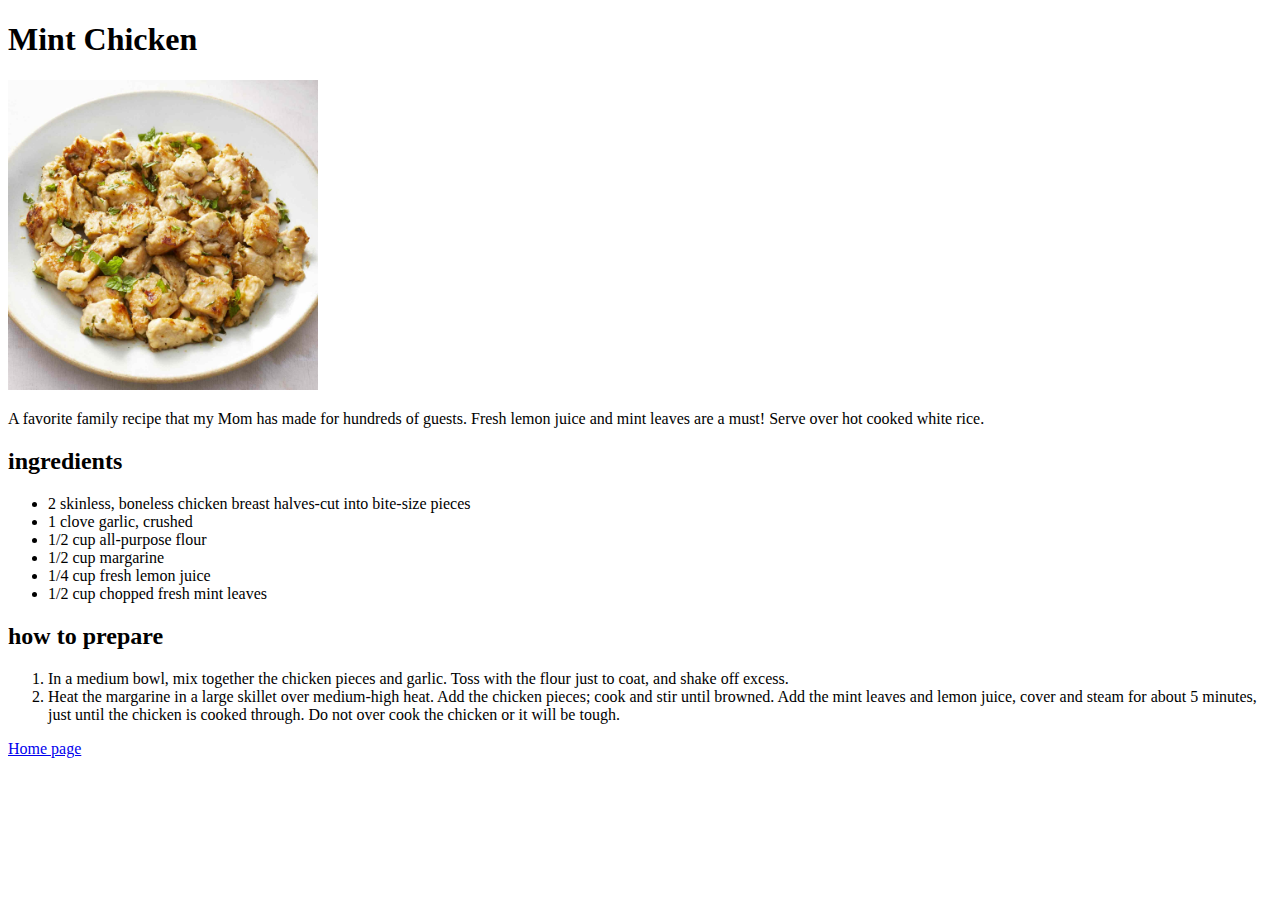
==== recipes/Mint_Chicken.html @ 9f0f6f48 "Añadir estructura inicial del proyecto" ====
<!DOCTYPE html>
<html lang="en">
    <head>
        <meta charset="UTF-8">
        <title></title>
    </head>

    <body>
        <h1>Mint Chicken</h1>
        <img src="../recipe_images/Mint_Chicken.jpg" alt="Mint Chicken" height="310" width="310">
        <p>A favorite family recipe that my Mom has made for hundreds of guests. Fresh lemon juice and mint leaves are a must! Serve over hot cooked white rice.</p>

        <h2>ingredients</h2>

        <ul>
            <li>2 skinless, boneless chicken breast halves-cut into bite-size pieces</li>
            <li>1 clove garlic, crushed</li>
            <li>1/2 cup all-purpose flour</li>
            <li>1/2 cup margarine</li>
            <li>1/4 cup fresh lemon juice</li>
            <li>1/2 cup chopped fresh mint leaves</li>
        </ul>

        <h2>how to prepare</h2>

        <ol>
            <li>In a medium bowl, mix together the chicken pieces and garlic. Toss with the flour just to coat, and shake off excess.</li>
            <li>Heat the margarine in a large skillet over medium-high heat. Add the chicken pieces; cook and stir until browned. Add the mint leaves and lemon juice, cover and steam for about 5 minutes, just until the chicken is cooked through. Do not over cook the chicken or it will be tough.</li>
        </ol>

        <a href="../index.html">Home page</a>
    </body>
</html>
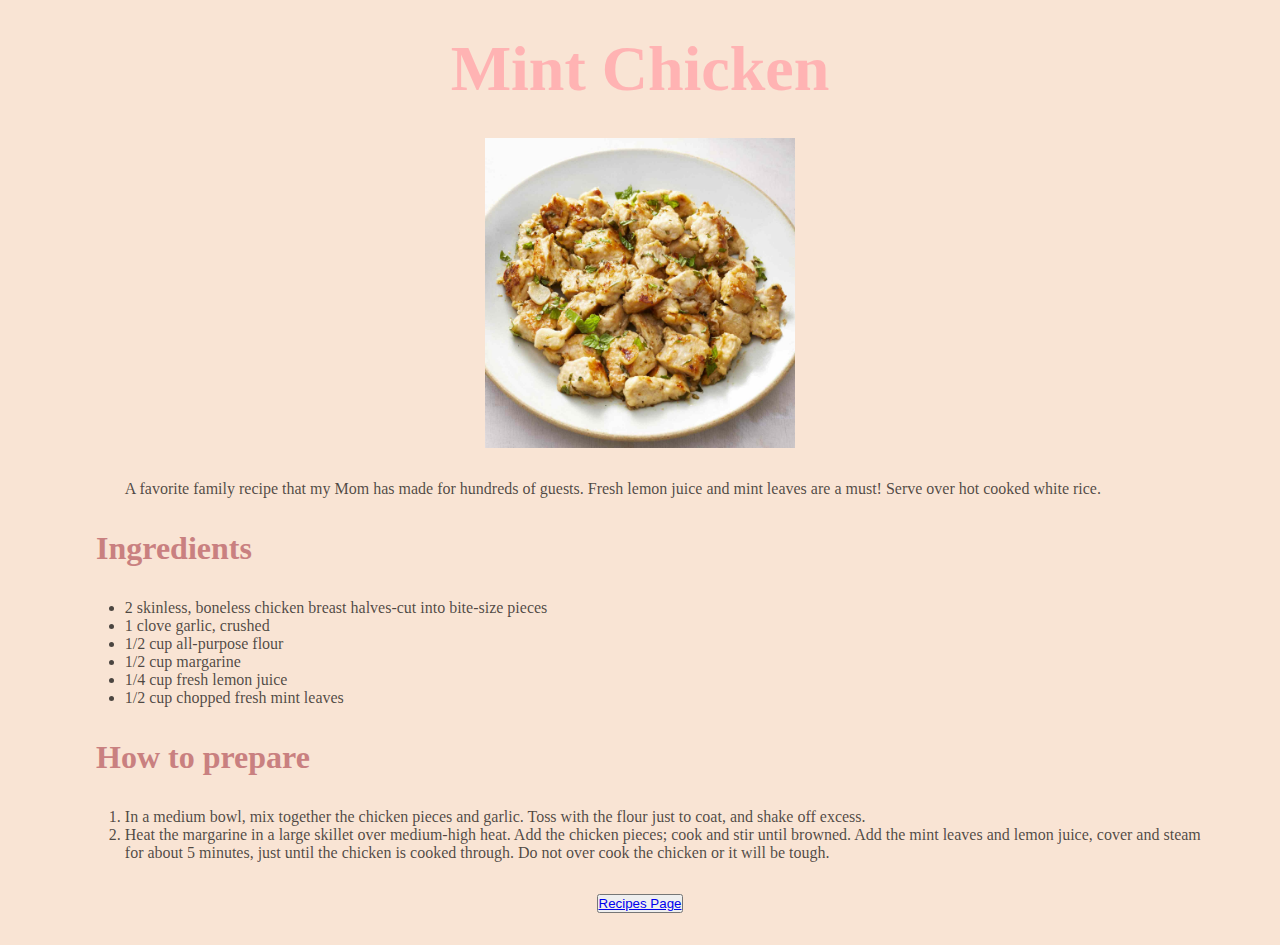
==== commit d78eb792: "Agregar stilo a toda la pagina" ====
--- a/recipes/Mint_Chicken.html
+++ b/recipes/Mint_Chicken.html
@@ -1,33 +1,34 @@
 <!DOCTYPE html>
-<html lang="en">
-    <head>
-        <meta charset="UTF-8">
-        <title></title>
-    </head>
+    <html lang="en">
+        <head>
+            <meta charset="UTF-8">
+            <title></title>
+            <link rel="stylesheet" href="../styles.css">
+        </head>
 
-    <body>
-        <h1>Mint Chicken</h1>
-        <img src="../recipe_images/Mint_Chicken.jpg" alt="Mint Chicken" height="310" width="310">
-        <p>A favorite family recipe that my Mom has made for hundreds of guests. Fresh lemon juice and mint leaves are a must! Serve over hot cooked white rice.</p>
+        <body class="paginas-recetas">
+            <h1 class="titulos">Mint Chicken</h1>
+            <img src="../recipe_images/Mint_Chicken.jpg" alt="Mint Chicken" height="310" width="310" class="imgs">
+            <p>A favorite family recipe that my Mom has made for hundreds of guests. Fresh lemon juice and mint leaves are a must! Serve over hot cooked white rice.</p>
 
-        <h2>ingredients</h2>
+            <h2 class="subtitulos">Ingredients</h2>
 
-        <ul>
-            <li>2 skinless, boneless chicken breast halves-cut into bite-size pieces</li>
-            <li>1 clove garlic, crushed</li>
-            <li>1/2 cup all-purpose flour</li>
-            <li>1/2 cup margarine</li>
-            <li>1/4 cup fresh lemon juice</li>
-            <li>1/2 cup chopped fresh mint leaves</li>
-        </ul>
+            <ul>
+                <li>2 skinless, boneless chicken breast halves-cut into bite-size pieces</li>
+                <li>1 clove garlic, crushed</li>
+                <li>1/2 cup all-purpose flour</li>
+                <li>1/2 cup margarine</li>
+                <li>1/4 cup fresh lemon juice</li>
+                <li>1/2 cup chopped fresh mint leaves</li>
+            </ul>
 
-        <h2>how to prepare</h2>
+            <h2 class="subtitulos">How to prepare</h2>
 
-        <ol>
-            <li>In a medium bowl, mix together the chicken pieces and garlic. Toss with the flour just to coat, and shake off excess.</li>
-            <li>Heat the margarine in a large skillet over medium-high heat. Add the chicken pieces; cook and stir until browned. Add the mint leaves and lemon juice, cover and steam for about 5 minutes, just until the chicken is cooked through. Do not over cook the chicken or it will be tough.</li>
-        </ol>
+            <ol>
+                <li>In a medium bowl, mix together the chicken pieces and garlic. Toss with the flour just to coat, and shake off excess.</li>
+                <li>Heat the margarine in a large skillet over medium-high heat. Add the chicken pieces; cook and stir until browned. Add the mint leaves and lemon juice, cover and steam for about 5 minutes, just until the chicken is cooked through. Do not over cook the chicken or it will be tough.</li>
+            </ol>
 
-        <a href="../index.html">Home page</a>
-    </body>
-</html>+            <button><a href="../recipes-links.html">Recipes Page</a></button>
+        </body>
+    </html>--- a/styles.css
+++ b/styles.css
@@ -0,0 +1,165 @@
+* {
+    margin: 0;
+    padding: 0px;
+}
+
+body.pagina-principal {
+    display: block;
+    height: 100vh;
+    padding: 0;
+}
+
+
+/* PAGINA PRINCIPAL*/
+
+
+.contenedor-pagina-principal {
+    display: grid;
+    grid-template-columns: 1fr 1fr;
+    box-sizing: border-box;
+    position: relative;
+    height: 100vh;
+    
+}
+
+/*Pagina Izquierda*/
+.page-left {
+    background-color: #F9E4D4;
+    display: flex;
+    flex-direction: column;
+    justify-content: center;
+    align-items: center;
+    height: 100vh;
+    gap: 16px;
+}
+
+.page-left h1 {
+    color: #FFB3B3;
+    font-size: 64px;
+    text-align: center;
+    width: min-content;
+}
+
+.page-left button {
+    background-color: #A6E1FA;
+    font-size: 16px;
+    font-weight: bold;
+    width: 150px;
+    height: 50px;
+}
+
+/*Pagina Derecha*/
+.page-right {
+    background-image: url(recipe_images/pagina-principal-imagenes/d4aea9784bb17facf535f422d7251776.jpg);
+    background-size: cover;
+    background-position: center;
+    height: 100vh;
+    width: auto
+}
+
+
+/* PAGINA SECUNDARIA*/
+
+
+body.pagina-secundaria {
+    background-color: #F9E4D4;
+    display: flex;
+    box-sizing: border-box;
+    position: relative;
+    flex-direction: column;
+    gap: 32px;
+    margin: 64px;
+    height: 100vh;
+    padding: 16px;
+    align-items: center; 
+}
+
+.pagina-secundaria h1 {
+    color: #FFB3B3; 
+    font-size: 128px;
+    width: min-content;
+    height: min-content;
+}
+
+.pagina-secundaria button {
+    background-color: #D1F7C4;
+    font-size: 24px;
+    width: 150px;
+    height: 50px;
+}
+
+/*Contenedor Lista*/
+
+.contenedor-pagina-secundaria {
+    display: grid;
+    box-sizing: border-box;
+    grid-template-columns: 1fr 1fr 1fr;
+    width: 95%;
+    height: auto;
+    justify-content: center;
+    gap: 32px;
+    padding: 32px;
+    
+}
+
+.card-recipe{
+    background-color: #FFD9A6;
+    border-radius: 16px;
+    display: flex;
+    position: relative;
+    flex-direction: row-reverse;
+    justify-content: flex-end;
+    gap: 16px;
+    padding: 16px;
+    
+}
+
+.contenedor-pagina-secundaria img {
+    border-radius: 16px;
+}
+
+.contenedor-pagina-secundaria a {
+    align-self: stretch;
+    color: #976dad;
+}
+
+
+/*PAGINAS DE RECETAS*/
+
+
+
+body.paginas-recetas {
+    background-color: #F9E4D4;
+    display: flex;
+    flex-direction: column;
+    position: relative;
+    align-items: center;
+    height: auto;
+    gap: 32px;
+    padding: 32px;
+}
+
+.paginas-recetas h1 {
+    color: #FFB3B3;
+    font-size: 64px;
+}
+
+.paginas-recetas h2,
+h3 {
+    color: #c98080;
+    font-size: 32px;
+    align-self: normal;
+    width: 90%;
+    margin-left: 64px;
+}
+
+ul, 
+ol,
+p { 
+    color: rgba(0, 0, 0, 0.699);
+    width: 90%;
+    height: min-content;
+    margin-left: 64px;
+    
+}
+
